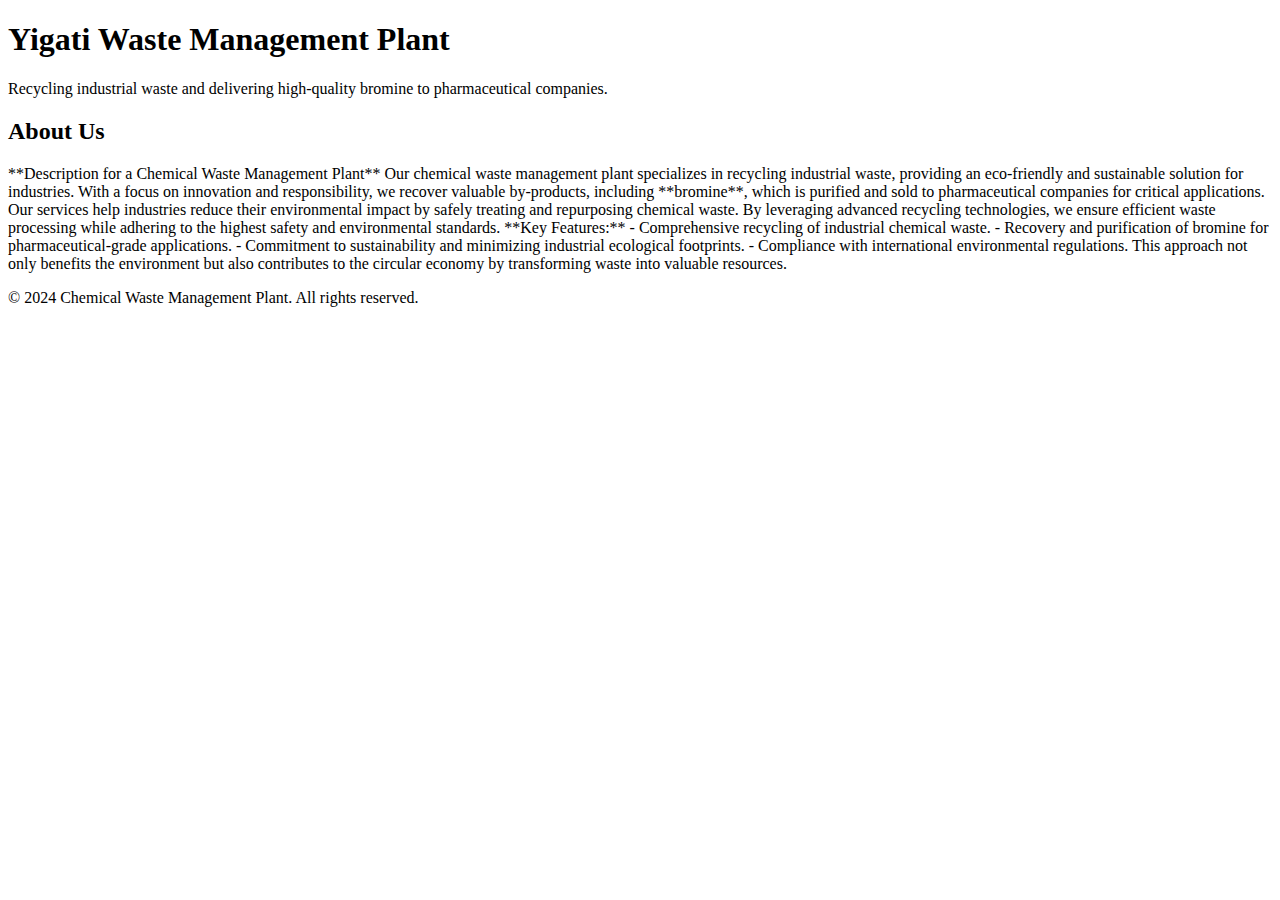
==== index.html @ 95078c6b "Create index.html" ====
<!DOCTYPE html>
<html lang="en">
<head>
    <meta charset="UTF-8">
    <meta name="viewport" content="width=device-width, initial-scale=1.0">
    <title>Yigati Waste Management</title>
    <link rel="stylesheet" href="style.css">
</head>
<body>
    <header>
        <h1>Yigati Waste Management Plant</h1>
        <p>Recycling industrial waste and delivering high-quality bromine to pharmaceutical companies.</p>
    </header>
    <main>
        <section>
            <h2>About Us</h2>
            <p>**Description for a Chemical Waste Management Plant**  

Our chemical waste management plant specializes in recycling industrial waste, providing an eco-friendly and sustainable solution for industries. With a focus on innovation and responsibility, we recover valuable by-products, including **bromine**, which is purified and sold to pharmaceutical companies for critical applications.  

Our services help industries reduce their environmental impact by safely treating and repurposing chemical waste. By leveraging advanced recycling technologies, we ensure efficient waste processing while adhering to the highest safety and environmental standards.  

**Key Features:**  
- Comprehensive recycling of industrial chemical waste.  
- Recovery and purification of bromine for pharmaceutical-grade applications.  
- Commitment to sustainability and minimizing industrial ecological footprints.  
- Compliance with international environmental regulations.  

This approach not only benefits the environment but also contributes to the circular economy by transforming waste into valuable resources.</p>
        </section>
    </main>
    <footer>
        <p>&copy; 2024 Chemical Waste Management Plant. All rights reserved.</p>
    </footer>
</body>
</html>
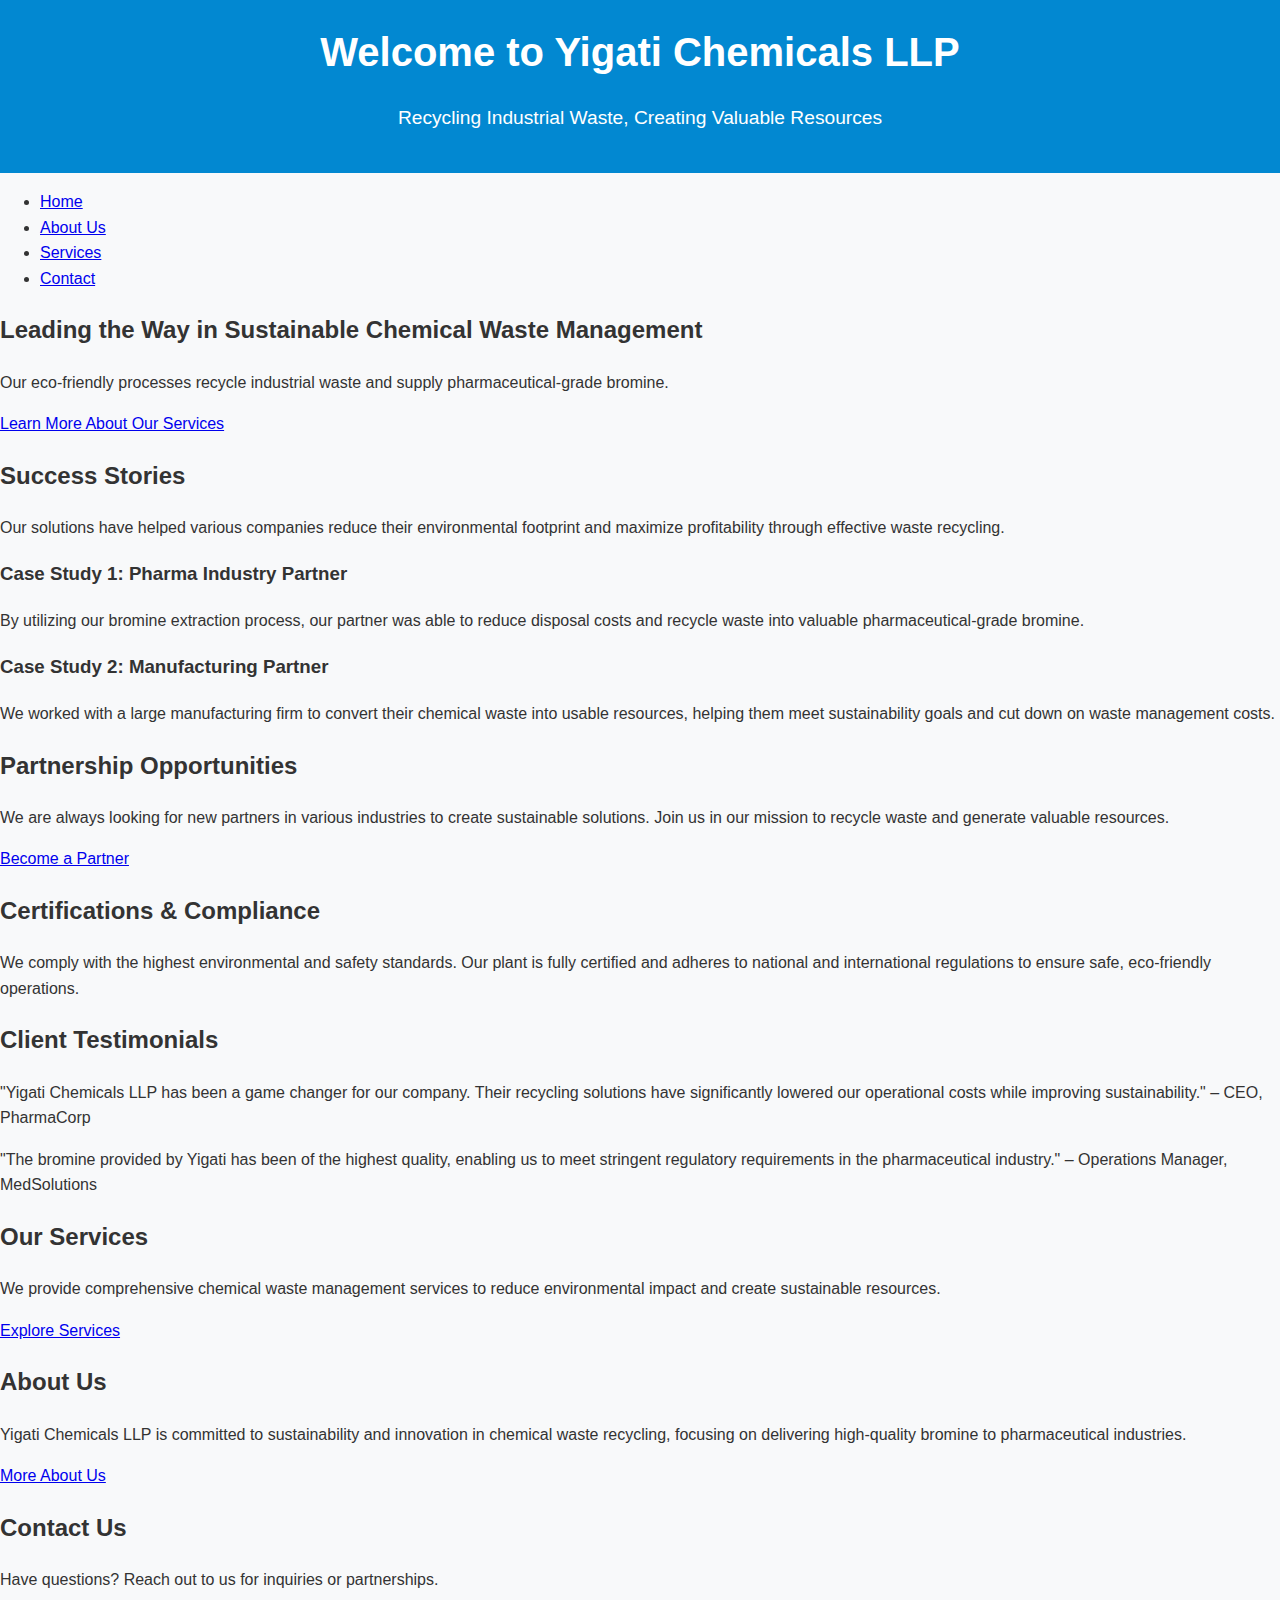
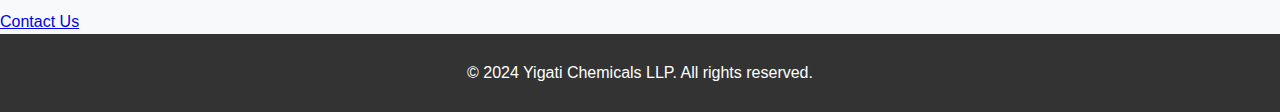
==== commit fc504737: "Update index.html" ====
--- a/index.html
+++ b/index.html
@@ -3,34 +3,93 @@
 <head>
     <meta charset="UTF-8">
     <meta name="viewport" content="width=device-width, initial-scale=1.0">
-    <title>Yigati Waste Management</title>
+    <title>Yigati Chemicals LLP - Sustainable Chemical Waste Management</title>
     <link rel="stylesheet" href="style.css">
+    <style>
+        /* Existing Styles */
+    </style>
 </head>
 <body>
+
     <header>
-        <h1>Yigati Waste Management Plant</h1>
-        <p>Recycling industrial waste and delivering high-quality bromine to pharmaceutical companies.</p>
+        <h1>Welcome to Yigati Chemicals LLP</h1>
+        <p>Recycling Industrial Waste, Creating Valuable Resources</p>
     </header>
-    <main>
-        <section>
-            <h2>About Us</h2>
-            <p>**Description for a Chemical Waste Management Plant**  
 
-Our chemical waste management plant specializes in recycling industrial waste, providing an eco-friendly and sustainable solution for industries. With a focus on innovation and responsibility, we recover valuable by-products, including **bromine**, which is purified and sold to pharmaceutical companies for critical applications.  
+    <nav>
+        <ul>
+            <li><a href="index.html">Home</a></li>
+            <li><a href="about.html">About Us</a></li>
+            <li><a href="services.html">Services</a></li>
+            <li><a href="contact.html">Contact</a></li>
+        </ul>
+    </nav>
 
-Our services help industries reduce their environmental impact by safely treating and repurposing chemical waste. By leveraging advanced recycling technologies, we ensure efficient waste processing while adhering to the highest safety and environmental standards.  
+    <section class="hero">
+        <h2>Leading the Way in Sustainable Chemical Waste Management</h2>
+        <p>Our eco-friendly processes recycle industrial waste and supply pharmaceutical-grade bromine.</p>
+        <a href="services.html" class="button">Learn More About Our Services</a>
+    </section>
 
-**Key Features:**  
-- Comprehensive recycling of industrial chemical waste.  
-- Recovery and purification of bromine for pharmaceutical-grade applications.  
-- Commitment to sustainability and minimizing industrial ecological footprints.  
-- Compliance with international environmental regulations.  
+    <!-- New: Case Studies/Success Stories -->
+    <section class="case-studies">
+        <h2>Success Stories</h2>
+        <p>Our solutions have helped various companies reduce their environmental footprint and maximize profitability through effective waste recycling.</p>
+        <div class="case-study">
+            <h3>Case Study 1: Pharma Industry Partner</h3>
+            <p>By utilizing our bromine extraction process, our partner was able to reduce disposal costs and recycle waste into valuable pharmaceutical-grade bromine.</p>
+        </div>
+        <div class="case-study">
+            <h3>Case Study 2: Manufacturing Partner</h3>
+            <p>We worked with a large manufacturing firm to convert their chemical waste into usable resources, helping them meet sustainability goals and cut down on waste management costs.</p>
+        </div>
+    </section>
 
-This approach not only benefits the environment but also contributes to the circular economy by transforming waste into valuable resources.</p>
-        </section>
-    </main>
+    <!-- New: Partnership Opportunities -->
+    <section class="partnership">
+        <h2>Partnership Opportunities</h2>
+        <p>We are always looking for new partners in various industries to create sustainable solutions. Join us in our mission to recycle waste and generate valuable resources.</p>
+        <a href="contact.html" class="button">Become a Partner</a>
+    </section>
+
+    <!-- New: Certifications & Compliance -->
+    <section class="certifications">
+        <h2>Certifications & Compliance</h2>
+        <p>We comply with the highest environmental and safety standards. Our plant is fully certified and adheres to national and international regulations to ensure safe, eco-friendly operations.</p>
+    </section>
+
+    <!-- New: Client Testimonials -->
+    <section class="testimonials">
+        <h2>Client Testimonials</h2>
+        <div class="testimonial">
+            <p>"Yigati Chemicals LLP has been a game changer for our company. Their recycling solutions have significantly lowered our operational costs while improving sustainability." – CEO, PharmaCorp</p>
+        </div>
+        <div class="testimonial">
+            <p>"The bromine provided by Yigati has been of the highest quality, enabling us to meet stringent regulatory requirements in the pharmaceutical industry." – Operations Manager, MedSolutions</p>
+        </div>
+    </section>
+
+    <section class="services">
+        <h2>Our Services</h2>
+        <p>We provide comprehensive chemical waste management services to reduce environmental impact and create sustainable resources.</p>
+        <a href="services.html" class="button">Explore Services</a>
+    </section>
+
+    <section class="about">
+        <h2>About Us</h2>
+        <p>Yigati Chemicals LLP is committed to sustainability and innovation in chemical waste recycling, focusing on delivering high-quality bromine to pharmaceutical industries.</p>
+        <a href="about.html" class="button">More About Us</a>
+    </section>
+
+    <section class="contact">
+        <h2>Contact Us</h2>
+        <p>Have questions? Reach out to us for inquiries or partnerships.</p>
+        <a href="contact.html" class="button">Contact Us</a>
+    </section>
+
     <footer>
-        <p>&copy; 2024 Chemical Waste Management Plant. All rights reserved.</p>
+        <p>&copy; 2024 Yigati Chemicals LLP. All rights reserved.</p>
     </footer>
+
 </body>
 </html>
--- a/style.css
+++ b/style.css
@@ -0,0 +1,145 @@
+/* General Styles */
+body {
+    font-family: 'Arial', sans-serif;
+    margin: 0;
+    padding: 0;
+    line-height: 1.6;
+    background-color: #f8f9fa;
+    color: #333;
+}
+
+.container {
+    width: 80%;
+    margin: auto;
+    overflow: hidden;
+}
+
+/* Header */
+header {
+    background: #0288d1;
+    color: #fff;
+    padding: 20px 0;
+    text-align: center;
+}
+
+header h1 {
+    margin: 0;
+    font-size: 2.5em;
+}
+
+header p {
+    font-size: 1.2em;
+}
+
+/* Navigation */
+.navbar {
+    background: #333;
+    overflow: hidden;
+    color: #fff;
+    padding: 0;
+    list-style: none;
+    text-align: center;
+}
+
+.navbar li {
+    display: inline;
+}
+
+.navbar a {
+    color: #fff;
+    text-decoration: none;
+    padding: 15px 20px;
+    display: inline-block;
+}
+
+.navbar a:hover {
+    background: #0288d1;
+    color: #fff;
+}
+
+/* Sections */
+.intro, .features {
+    padding: 20px 0;
+    text-align: center;
+}
+
+.features ul {
+    list-style: none;
+    padding: 0;
+}
+
+.features ul li {
+    margin: 10px 0;
+}
+
+/* Footer */
+footer {
+    background: #333;
+    color: #fff;
+    text-align: center;
+    padding: 10px 0;
+}
+/* Contact Page Styles */
+.contact-info {
+    background-color: #f8f9fa;
+    padding: 20px 0;
+    text-align: center;
+}
+
+.contact-info p {
+    font-size: 1.2em;
+    margin: 10px 0;
+}
+
+.contact-details p {
+    margin: 5px 0;
+    font-weight: bold;
+}
+
+.contact-form {
+    padding: 20px 0;
+    background-color: #ffffff;
+}
+
+.contact-form form {
+    max-width: 600px;
+    margin: 0 auto;
+    display: flex;
+    flex-direction: column;
+    gap: 15px;
+}
+
+.contact-form label {
+    font-size: 1em;
+    font-weight: bold;
+    margin-bottom: 5px;
+}
+
+.contact-form input, .contact-form textarea {
+    width: 100%;
+    padding: 10px;
+    font-size: 1em;
+    border: 1px solid #ccc;
+    border-radius: 5px;
+    outline: none;
+}
+
+.contact-form textarea {
+    resize: none;
+}
+
+.contact-form button {
+    background-color: #0288d1;
+    color: white;
+    padding: 10px 20px;
+    font-size: 1em;
+    border: none;
+    border-radius: 5px;
+    cursor: pointer;
+    transition: background 0.3s;
+}
+
+.contact-form button:hover {
+    background-color: #0277bd;
+}
+
